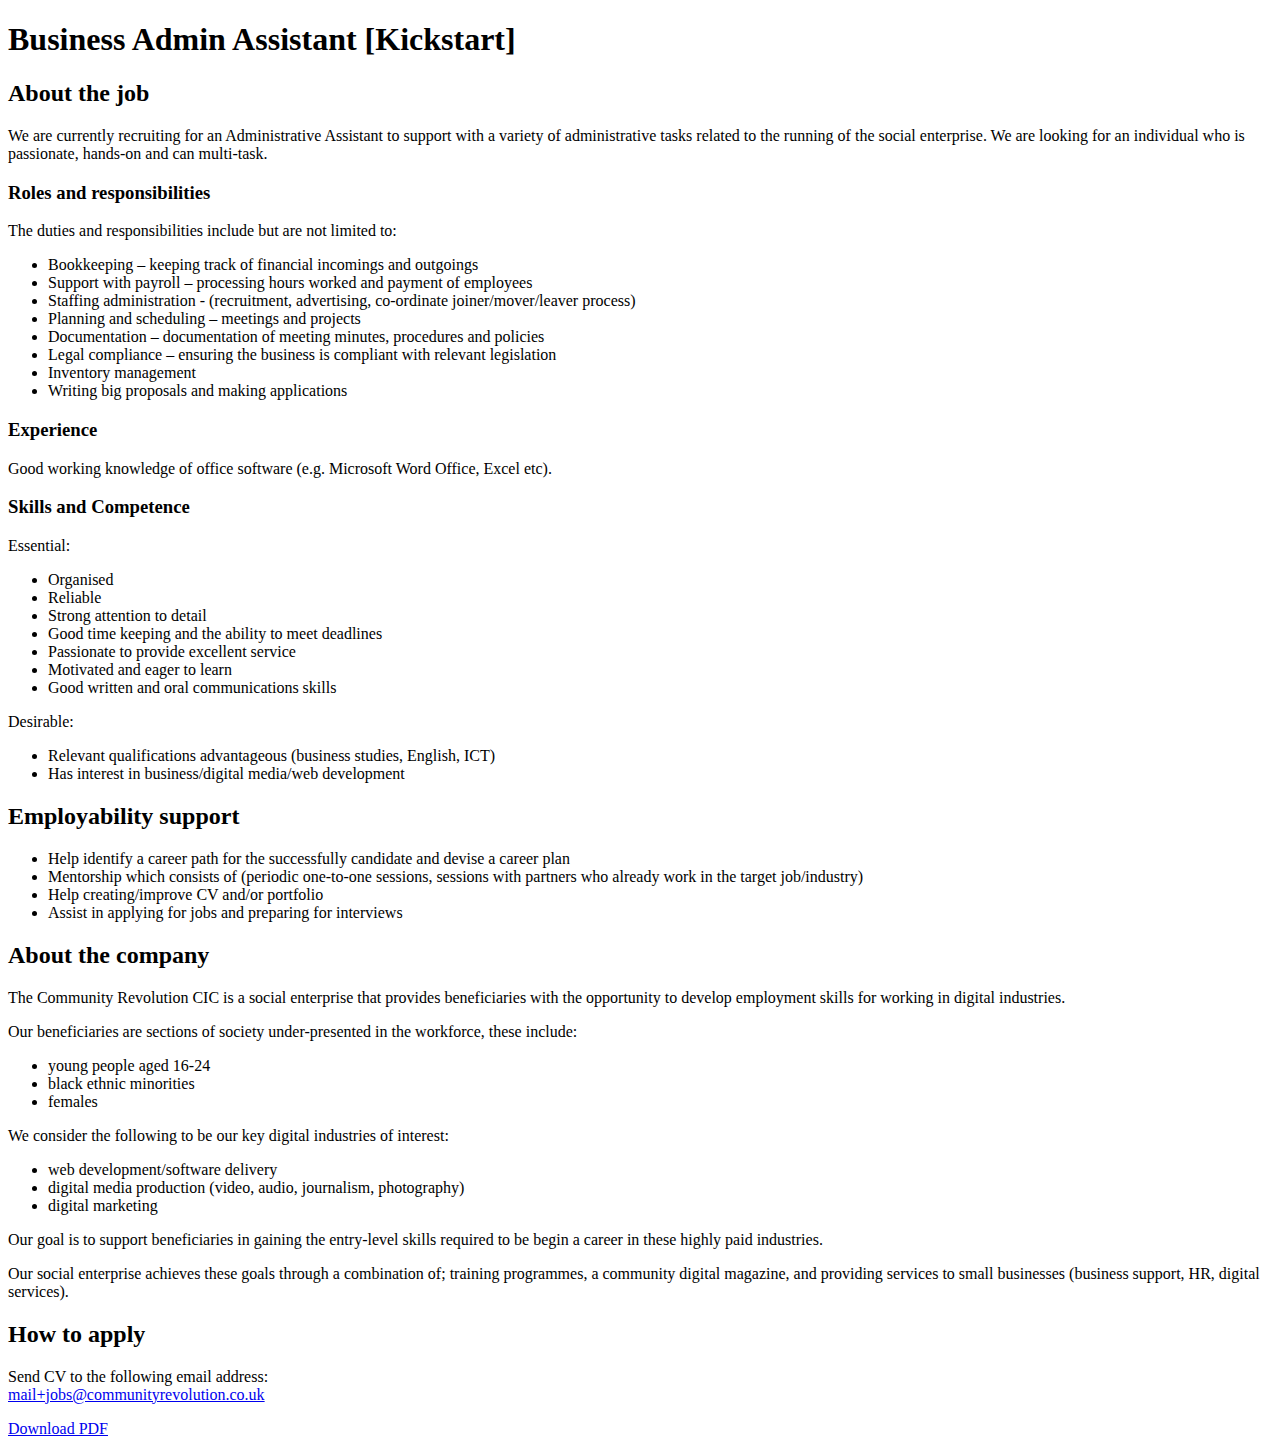
==== src/jobs/business-admin-assistant/index.html @ c01db7d6 "added marketing assistant job" ====
<!DOCTYPE html>
<html lang="en">
  <head>
    <meta charset="UTF-8" />
    <meta http-equiv="X-UA-Compatible" content="IE=edge" />
    <meta name="viewport" content="width=device-width, initial-scale=1.0" />
    <meta
      name="description"
      content="The Community Revolution CIC is a social enterprise which uses education and technology to help young people, women, ethnic minorities and migrant families."
    />
    <meta
      name="keywords"
      content="social enterprise, non-profit,community interest company"
    />
    <meta
      property="og:title"
      content="The Community Revolution CIC - social enterprise"
    />
    <meta property="og:type" content="website" />
    <meta property="og:url" content="https://www.communityrevolution.co.uk/" />
    <meta
      property="og:image"
      content="https://www.communityrevolution.co.uk/images/tcr_logo_circle_white.png"
    />
    <meta property="og:image:alt" content="The Community Revolution CIC logo" />
    <link rel="stylesheet" type="text/css" href="/styles/normalize.css" />
    <link rel="stylesheet" type="text/css" href="/vendor/fa/css/all.min.css" />
    <link rel="stylesheet" type="text/css" href="/styles/main.css" />
    <title>
      Business Admin Assistant [Kickstart] job | The Community Revolution CIC -
      social enterprise
    </title>
  </head>
  <body>
    <main class="main">
      <article class="article">
        <h1>Business Admin Assistant [Kickstart]</h1>

        <h2>About the job</h2>
        <p>
          We are currently recruiting for an Administrative Assistant to support
          with a variety of administrative tasks related to the running of the
          social enterprise. We are looking for an individual who is passionate,
          hands-on and can multi-task.
        </p>

        <h3>Roles and responsibilities</h3>
        <p>The duties and responsibilities include but are not limited to:</p>
        <ul>
          <li>
            Bookkeeping – keeping track of financial incomings and outgoings
          </li>
          <li>
            Support with payroll – processing hours worked and payment of
            employees
          </li>
          <li>
            Staffing administration - (recruitment, advertising, co-ordinate
            joiner/mover/leaver process)
          </li>
          <li>Planning and scheduling – meetings and projects</li>
          <li>
            Documentation – documentation of meeting minutes, procedures and
            policies
          </li>
          <li>
            Legal compliance – ensuring the business is compliant with relevant
            legislation
          </li>
          <li>Inventory management</li>
          <li>Writing big proposals and making applications</li>
        </ul>

        <h3>Experience</h3>
        <p>
          Good working knowledge of office software (e.g. Microsoft Word Office,
          Excel etc).
        </p>

        <h3>Skills and Competence</h3>
        <p>Essential:</p>
        <ul>
          <li>Organised</li>
          <li>Reliable</li>
          <li>Strong attention to detail</li>
          <li>Good time keeping and the ability to meet deadlines</li>
          <li>Passionate to provide excellent service</li>
          <li>Motivated and eager to learn</li>
          <li>Good written and oral communications skills</li>
        </ul>

        <p>Desirable:</p>
        <ul>
          <li>
            Relevant qualifications advantageous (business studies, English,
            ICT)
          </li>
          <li>Has interest in business/digital media/web development</li>
        </ul>

        <h2>Employability support</h2>
        <ul>
          <li>
            Help identify a career path for the successfully candidate and
            devise a career plan
          </li>
          <li>
            Mentorship which consists of (periodic one-to-one sessions, sessions
            with partners who already work in the target job/industry)
          </li>
          <li>Help creating/improve CV and/or portfolio</li>
          <li>Assist in applying for jobs and preparing for interviews</li>
        </ul>

        <h2>About the company</h2>
        <p>
          The Community Revolution CIC is a social enterprise that provides
          beneficiaries with the opportunity to develop employment skills for
          working in digital industries.
        </p>

        <p>
          Our beneficiaries are sections of society under-presented in the
          workforce, these include:
        </p>
        <ul>
          <li>young people aged 16-24</li>
          <li>black ethnic minorities</li>
          <li>females</li>
        </ul>
        <p>
          We consider the following to be our key digital industries of
          interest:
        </p>
        <ul>
          <li>web development/software delivery</li>
          <li>
            digital media production (video, audio, journalism, photography)
          </li>
          <li>digital marketing</li>
        </ul>
        <p>
          Our goal is to support beneficiaries in gaining the entry-level skills
          required to be begin a career in these highly paid industries.
        </p>
        <p>
          Our social enterprise achieves these goals through a combination of;
          training programmes, a community digital magazine, and providing
          services to small businesses (business support, HR, digital services).
        </p>

        <h2>How to apply</h2>
        <p>
          Send CV to the following email address:<br />
          <a
            href="mailto:mail+jobs@communityrevolution.co.uk?subject=Business%20Admin%20Assistant%20application"
            >mail+jobs@communityrevolution.co.uk</a
          >
        </p>
        <p>
          <a href="/docs/jobs/business-admin-assistant.pdf">Download PDF</a>
        </p>
      </article>
    </main>
    <footer class="footer">
      <nav>
        <a
          title="Follow on Facebook"
          href="https://facebook.com/TheCommunityRevolution"
          ><i class="fab fa-3x fa-facebook-square"></i
        ></a>
        <a
          title="Follow on Instagram"
          href="https://instagram.com/thecommunityrevolution"
          ><i class="fab fa-3x fa-instagram"></i
        ></a>
        <a title="Follow on Twitter" href="https://twitter.com/TheCommunityRev"
          ><i class="fab fa-3x fa-twitter"></i
        ></a>
        <a
          title="Connect on LinkedIn"
          href="https://www.linkedin.com/company/the-community-revolution-cic/"
          ><i class="fab fa-3x fa-linkedin"></i
        ></a>
      </nav>
    </footer>
  </body>
</html>
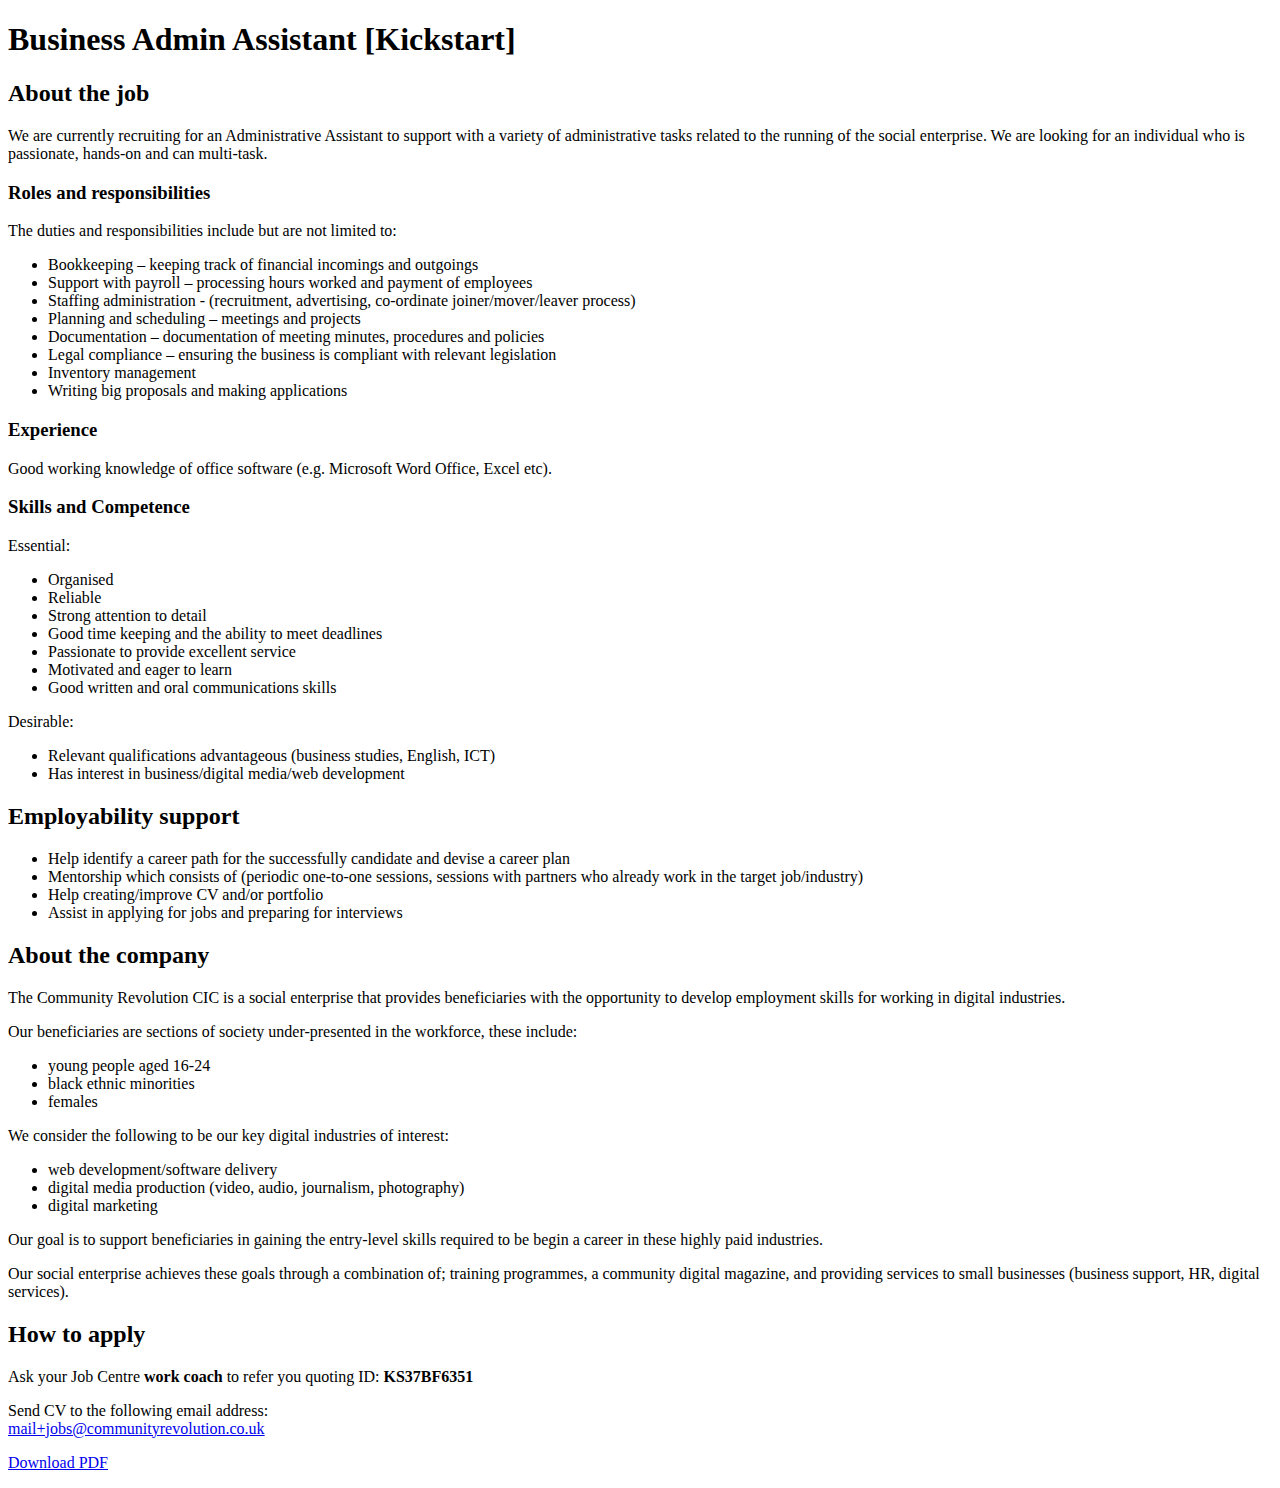
==== commit a9335a89: "add kickstart reference to admin role" ====
--- a/src/jobs/business-admin-assistant/index.html
+++ b/src/jobs/business-admin-assistant/index.html
@@ -10,11 +10,11 @@
     />
     <meta
       name="keywords"
-      content="social enterprise, non-profit,community interest company"
+      content="social enterprise, non-profit, jobs, business, admin"
     />
     <meta
       property="og:title"
-      content="The Community Revolution CIC - social enterprise"
+      content="Business Admin Assistant [Kickstart] job"
     />
     <meta property="og:type" content="website" />
     <meta property="og:url" content="https://www.communityrevolution.co.uk/" />
@@ -151,6 +151,10 @@
 
         <h2>How to apply</h2>
         <p>
+          Ask your Job Centre <strong>work coach</strong> to refer you quoting
+          ID: <strong>KS37BF6351</strong>
+        </p>
+        <p>
           Send CV to the following email address:<br />
           <a
             href="mailto:mail+jobs@communityrevolution.co.uk?subject=Business%20Admin%20Assistant%20application"
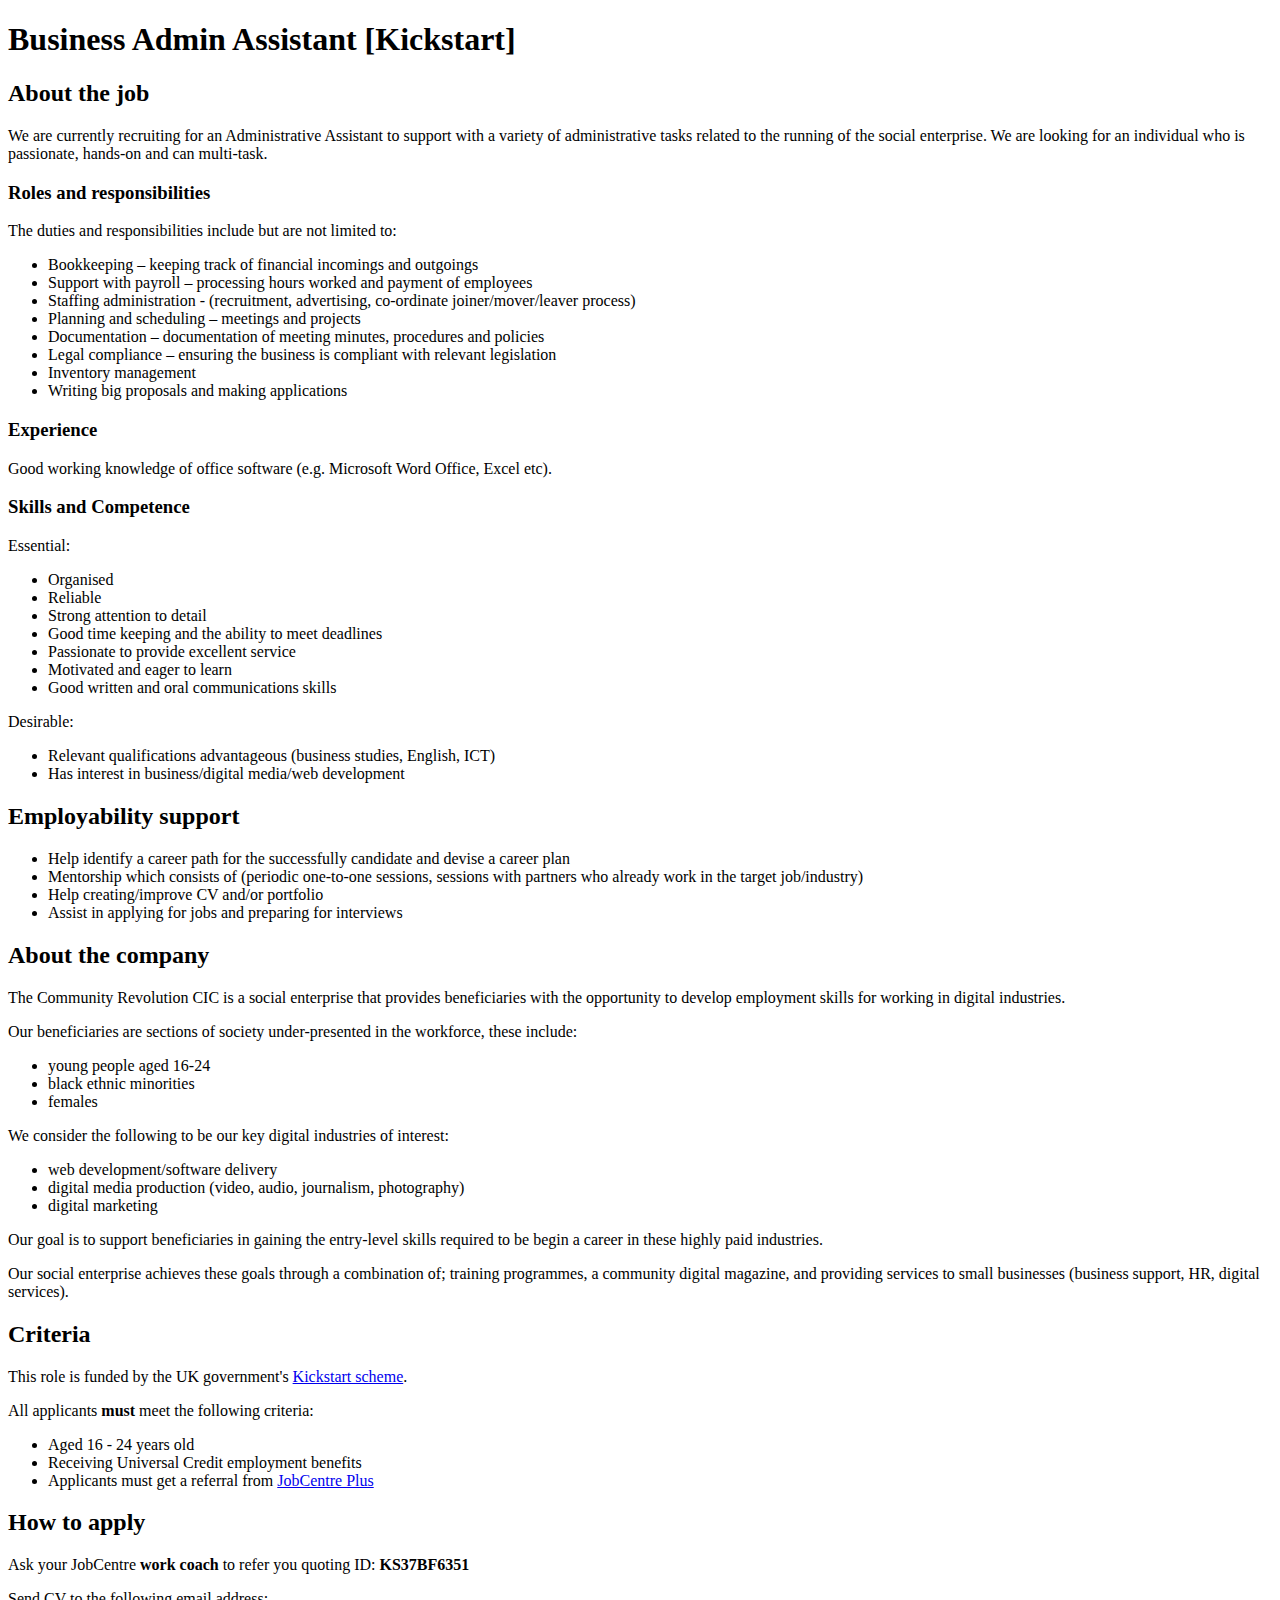
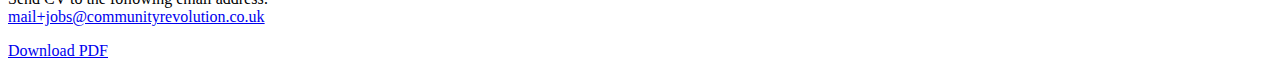
==== commit ec43f93c: "add Kickstart" ====
--- a/src/jobs/business-admin-assistant/index.html
+++ b/src/jobs/business-admin-assistant/index.html
@@ -6,7 +6,9 @@
     <meta name="viewport" content="width=device-width, initial-scale=1.0" />
     <meta
       name="description"
-      content="The Community Revolution CIC is a social enterprise which uses education and technology to help young people, women, ethnic minorities and migrant families."
+      content="The Community Revolution CIC is recruiting for an Admin Assistant to support
+          with a variety of administrative tasks related to the running of the
+          social enterprise."
     />
     <meta
       name="keywords"
@@ -30,6 +32,15 @@
       Business Admin Assistant [Kickstart] job | The Community Revolution CIC -
       social enterprise
     </title>
+    <!-- Global site tag (gtag.js) - Google Analytics -->
+<script async src="https://www.googletagmanager.com/gtag/js?id=G-B6M4L3G1EZ"></script>
+<script>
+  window.dataLayer = window.dataLayer || [];
+  function gtag(){dataLayer.push(arguments);}
+  gtag('js', new Date());
+
+  gtag('config', 'G-B6M4L3G1EZ');
+</script>
   </head>
   <body>
     <main class="main">
@@ -149,15 +160,24 @@
           services to small businesses (business support, HR, digital services).
         </p>
 
+        <h2>Criteria</h2>
+        <p>This role is funded by the UK government's <a href="https://jobhelp.campaign.gov.uk/government-services/kickstart-scheme/" title="Find out more about the UK government's Kickstart scheme">Kickstart scheme</a>.</p>
+        <p>All applicants  <strong>must</strong> meet the following criteria:</p>
+        <ul>
+          <li>Aged 16 - 24 years old</li>
+          <li>Receiving Universal Credit employment benefits</li>
+          <li>Applicants must get a referral from <a href="https://www.gov.uk/contact-jobcentre-plus" title="Go to the JobCentre Plus website">JobCentre Plus</a></li>
+        </ul>
+        
         <h2>How to apply</h2>
         <p>
-          Ask your Job Centre <strong>work coach</strong> to refer you quoting
+          Ask your JobCentre <strong>work coach</strong> to refer you quoting
           ID: <strong>KS37BF6351</strong>
         </p>
         <p>
           Send CV to the following email address:<br />
           <a
-            href="mailto:mail+jobs@communityrevolution.co.uk?subject=Business%20Admin%20Assistant%20application"
+            href="mailto:mail+jobs@communityrevolution.co.uk?subject=Business%20Admin%20Assistant%20application%20KS37BF6351"
             >mail+jobs@communityrevolution.co.uk</a
           >
         </p>
